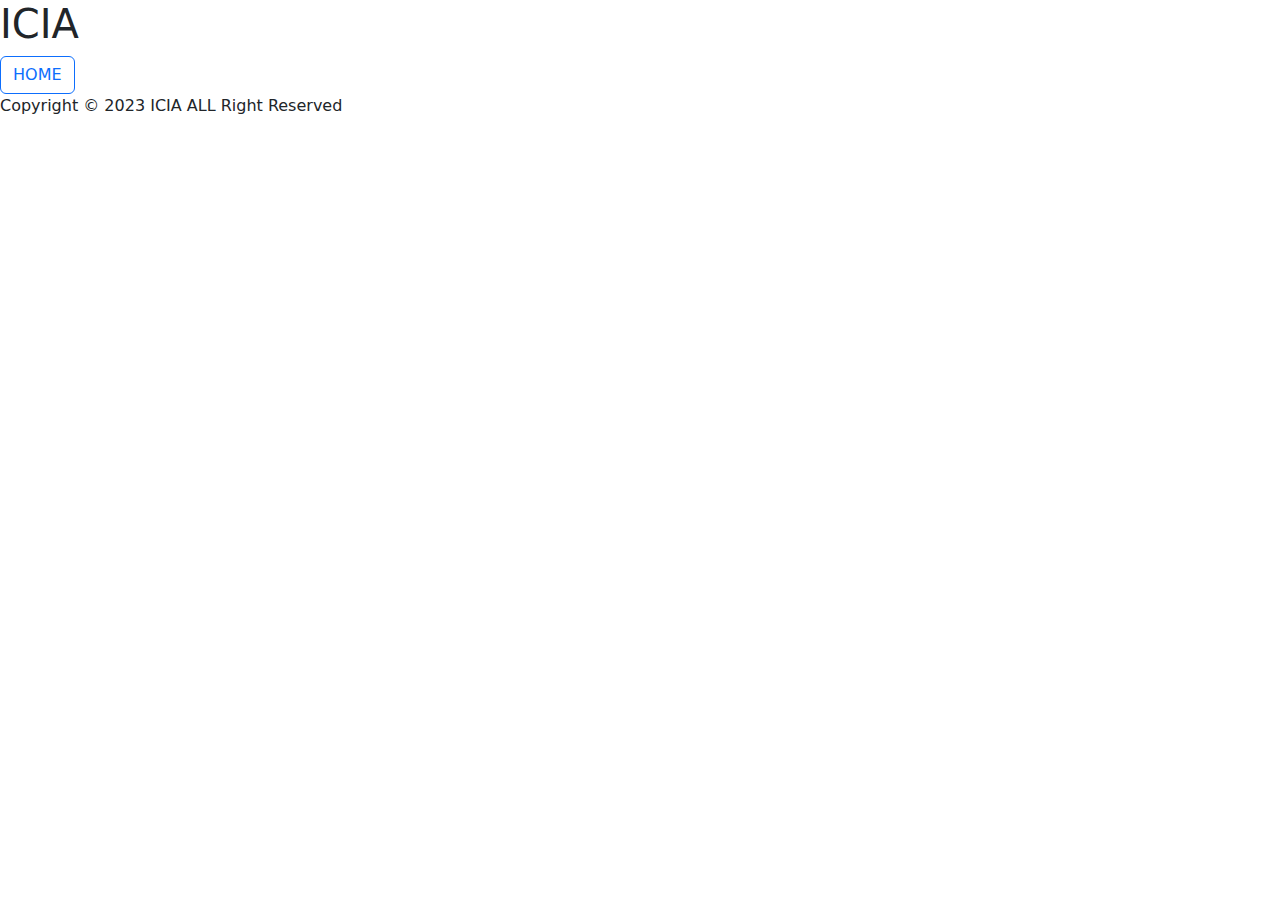
==== list.html @ 0c8ef336 "레이아웃추가" ====
<!DOCTYPE html>
<html lang="en">
<head>
  <meta charset="UTF-8">
  <meta name="viewport" content="width=device-width, initial-scale=1.0">
  <link href="https://cdn.jsdelivr.net/npm/bootstrap@5.3.0/dist/css/bootstrap.min.css" rel="stylesheet">
  <link rel="stylesheet" href="layoust.css">
  <script src="https://cdn.jsdelivr.net/npm/bootstrap@5.3.0/dist/js/bootstrap.bundle.min.js"></script>
  <script src="https://ajax.googleapis.com/ajax/libs/jquery/3.6.4/jquery.min.js"></script>
  <script src="list.js"></script>
  <title>Document</title>
</head>
<body>
  <div id="page">
    <header><h1>ICIA</h1></header>
    <nav>
      <a type="button" class="btn btn-outline-primary" href="index.html">HOME</a>
    </nav>
    <main>
      <aside></aside>
      <section></section>
      <aside></aside>
    </main>
    <footer>
      Copyright &copy; 2023 ICIA ALL Right Reserved
    </footer>

  </div>
</body>
</html>
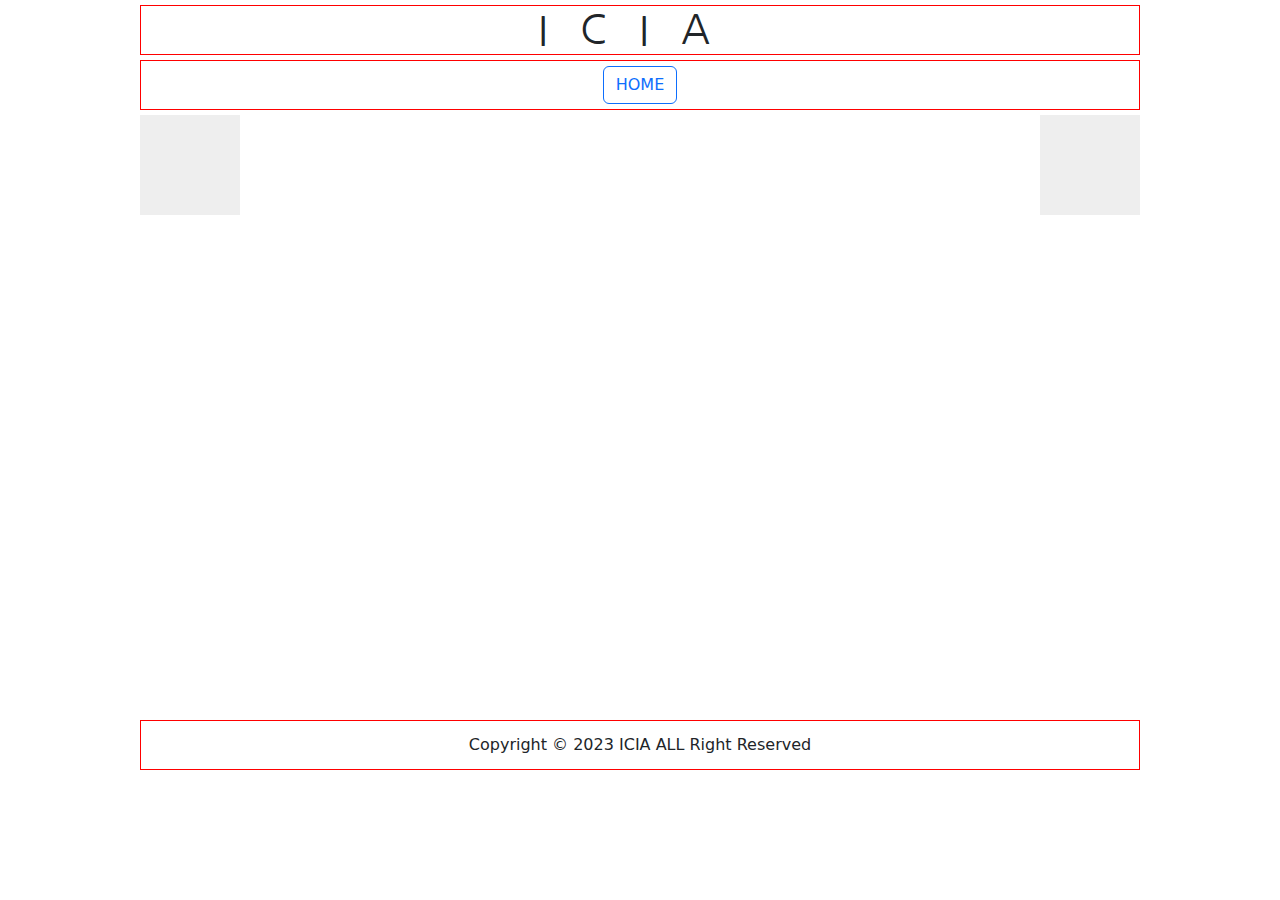
==== commit 92bb12e1: "레이아웃추가1" ====
--- a/list.html
+++ b/list.html
@@ -4,7 +4,7 @@
   <meta charset="UTF-8">
   <meta name="viewport" content="width=device-width, initial-scale=1.0">
   <link href="https://cdn.jsdelivr.net/npm/bootstrap@5.3.0/dist/css/bootstrap.min.css" rel="stylesheet">
-  <link rel="stylesheet" href="layoust.css">
+  <link rel="stylesheet" href="layout.css">
   <script src="https://cdn.jsdelivr.net/npm/bootstrap@5.3.0/dist/js/bootstrap.bundle.min.js"></script>
   <script src="https://ajax.googleapis.com/ajax/libs/jquery/3.6.4/jquery.min.js"></script>
   <script src="list.js"></script>
--- a/layout.css
+++ b/layout.css
@@ -0,0 +1,25 @@
+@import url('https://fonts.googleapis.com/css2?family=Nanum+Gothic:wght@800&display=swap');
+
+/* 
+  reset : 전체선택자로 리셋하면 몽땅 다 적용된다( 부트스트랩 몽땅 씹히는 문제발생)
+  구체적인 리셋해야 한다 -> reset.css를 골라 cdn으로 땡겨서 사용한다
+ */
+header * {  margin: 0;  padding: 0; }
+
+#page {  width: 1000px;  margin: 0 auto; }
+
+header, nav, footer {
+  border: 1px solid red; display: flex;  justify-content: center;
+  align-items: center;  height: 50px;  margin: 5px 0;
+}
+header { 
+  font-family: 'Nanum Gothic', sans-serif;
+  letter-spacing: 2em;
+  
+}
+
+aside { height: 100px; width : 100px; background-color: #eee;}
+
+section { width: 800px; min-height: 600px; border-color: azure; }
+
+main {  display: flex; }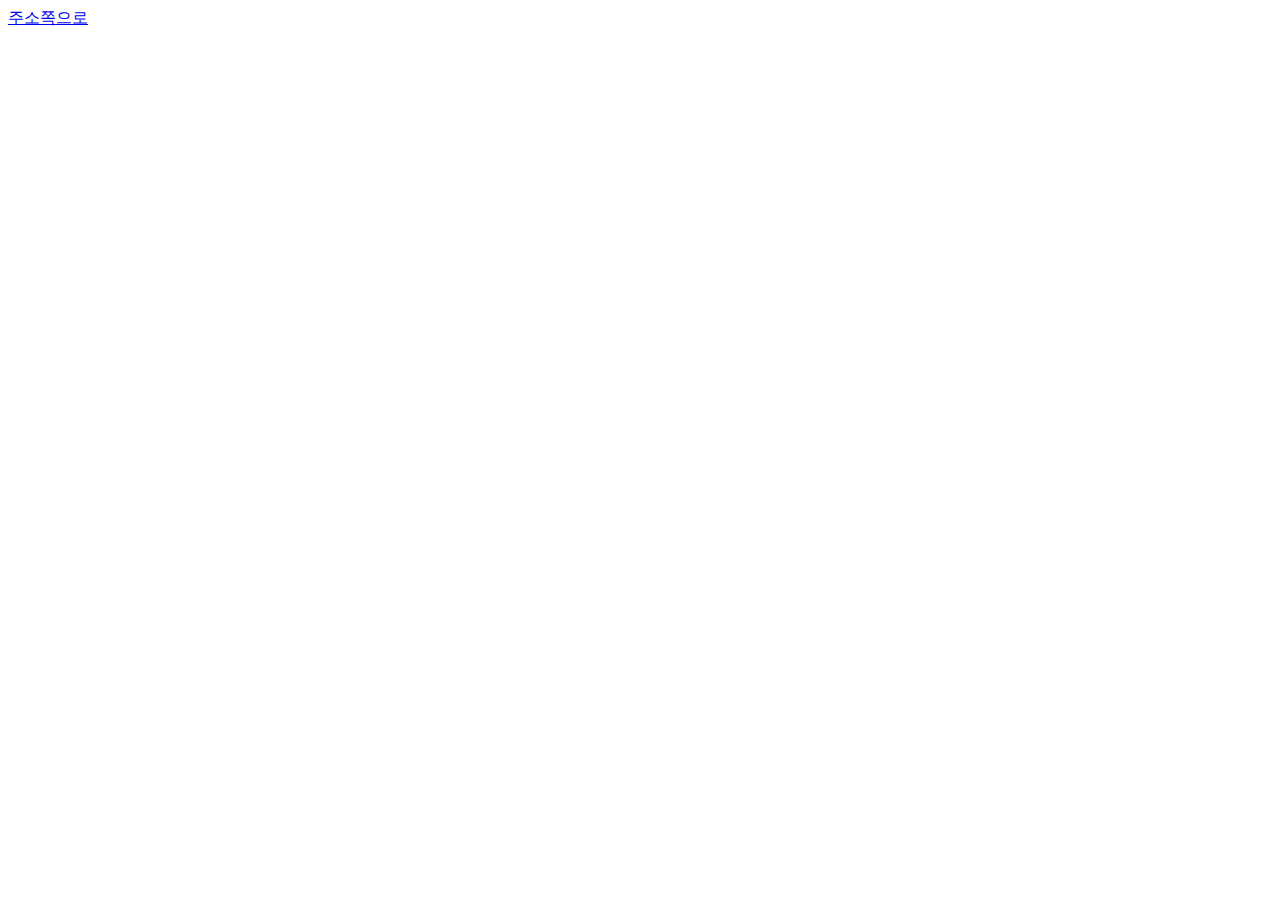
==== commit b62549d3: "페이지번호 자르고 ajax Rkwl" ====
--- a/list.html
+++ b/list.html
@@ -9,8 +9,28 @@
   <script src="https://ajax.googleapis.com/ajax/libs/jquery/3.6.4/jquery.min.js"></script>
   <script src="list.js"></script>
   <title>Document</title>
+  <script>
+    $(document).ready(async function(){
+      const pageno = getPageno();
+      const result = await fetch(pageno); //$.ajax함수는 얼마가걸릴지모르고 그것을 감싸는 함수도 얼마나 기다릴지모른다
+      // 따라서 감싸는 함수도 결과값을 기다려야하고 또 그것을 감싸는 함수도 async로 감싼다
+      if(result===null) {
+        alert("서버가 응답하지 않습니다")
+        location.href="index.html";
+      }
+      console.log(result);
+    })
+  </script>
 </head>
 <body>
+  <!-- 
+    1. http://localhost:5500/contacts?pageno=?
+    pageno를 가져오자 (없을 수도, 잘못된 값, 음수일수도)
+    2. pageno에 해당하는 연락처를 서버에서 ajax로 가지고 오자
+    3. 연락처 출력
+    4. pagination 계산
+    5. pagination 출력
+   -->
   <div id="page">
     <header><h1>ICIA</h1></header>
     <nav>
